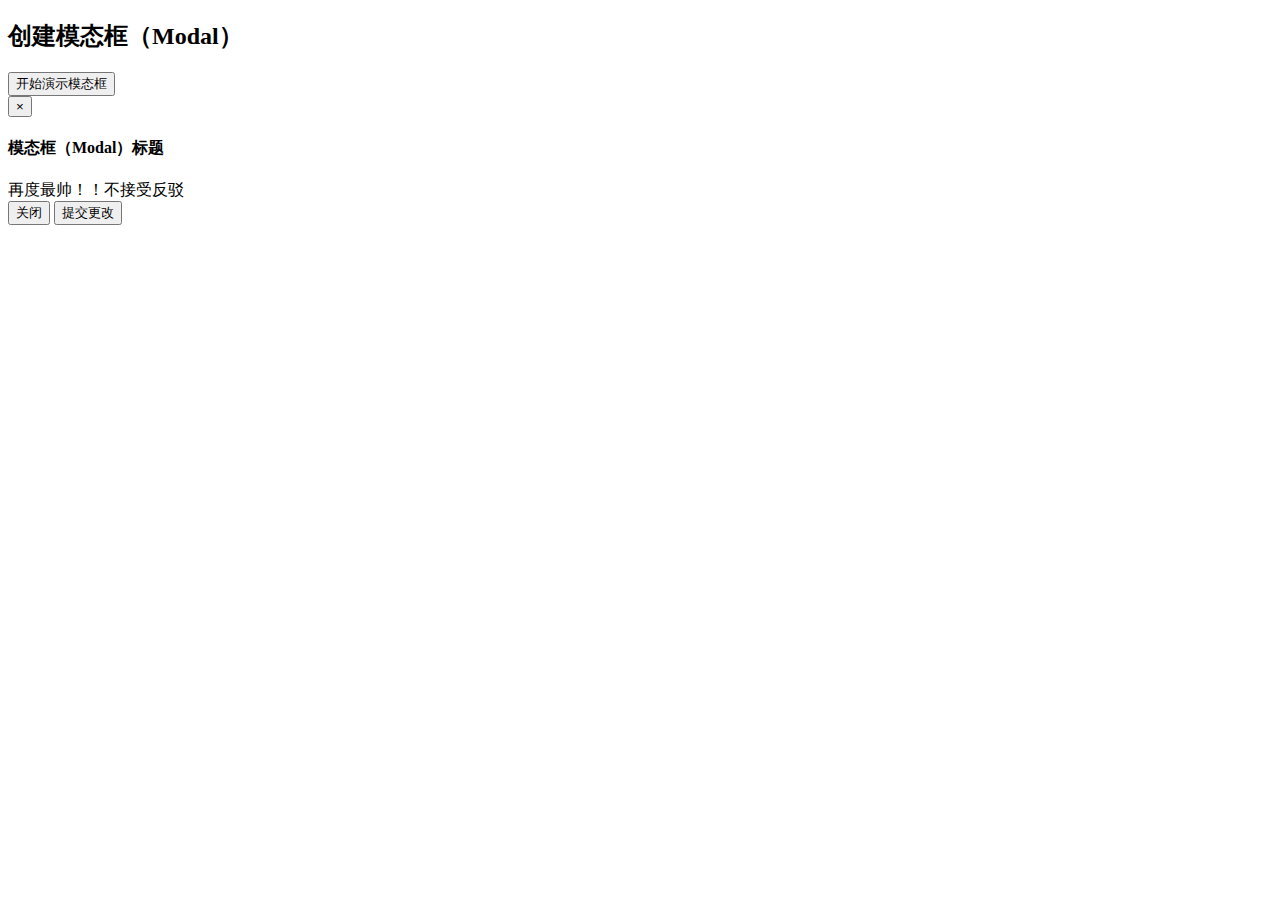
==== index.html @ f451316f "Update index.html" ====
<!DOCTYPE html>
<html>
<head>
	<meta charset="utf-8"> 
	<meta name="viewport" content="width=device-width, initial-scale=1, maximum-scale=1, minimum-scale=1, user-scalable=no, viewport-fit=cover" class="next-head">
	<title>技术分享发帖呐葫芦！</title>
	<link rel="stylesheet" href="https://cdn.staticfile.org/twitter-bootstrap/3.3.7/css/bootstrap.min.css">
	<script src="https://cdn.staticfile.org/jquery/2.1.1/jquery.min.js"></script>
	<script src="https://cdn.staticfile.org/twitter-bootstrap/3.3.7/js/bootstrap.min.js"></script>
</head>
<body>

<h2>创建模态框（Modal）</h2>
<!-- 按钮触发模态框 -->
<button class="btn btn-primary btn-lg" data-toggle="modal" data-target="#myModal">
	开始演示模态框
</button>
<!-- 模态框（Modal） -->
<div class="modal fade" id="myModal" tabindex="-1" role="dialog" aria-labelledby="myModalLabel" aria-hidden="true">
	<div class="modal-dialog">
		<div class="modal-content">
			<div class="modal-header">
				<button type="button" class="close" data-dismiss="modal" aria-hidden="true">
					&times;
				</button>
				<h4 class="modal-title" id="myModalLabel">
					模态框（Modal）标题
				</h4>
			</div>
			<div class="modal-body">
				再度最帅！！不接受反驳
			</div>
			<div class="modal-footer">
				<button type="button" class="btn btn-default" data-dismiss="modal">关闭
				</button>
				<button type="button" class="btn btn-primary">
					提交更改
				</button>
			</div>
		</div><!-- /.modal-content -->
	</div><!-- /.modal -->
</div>
</body>
</html>
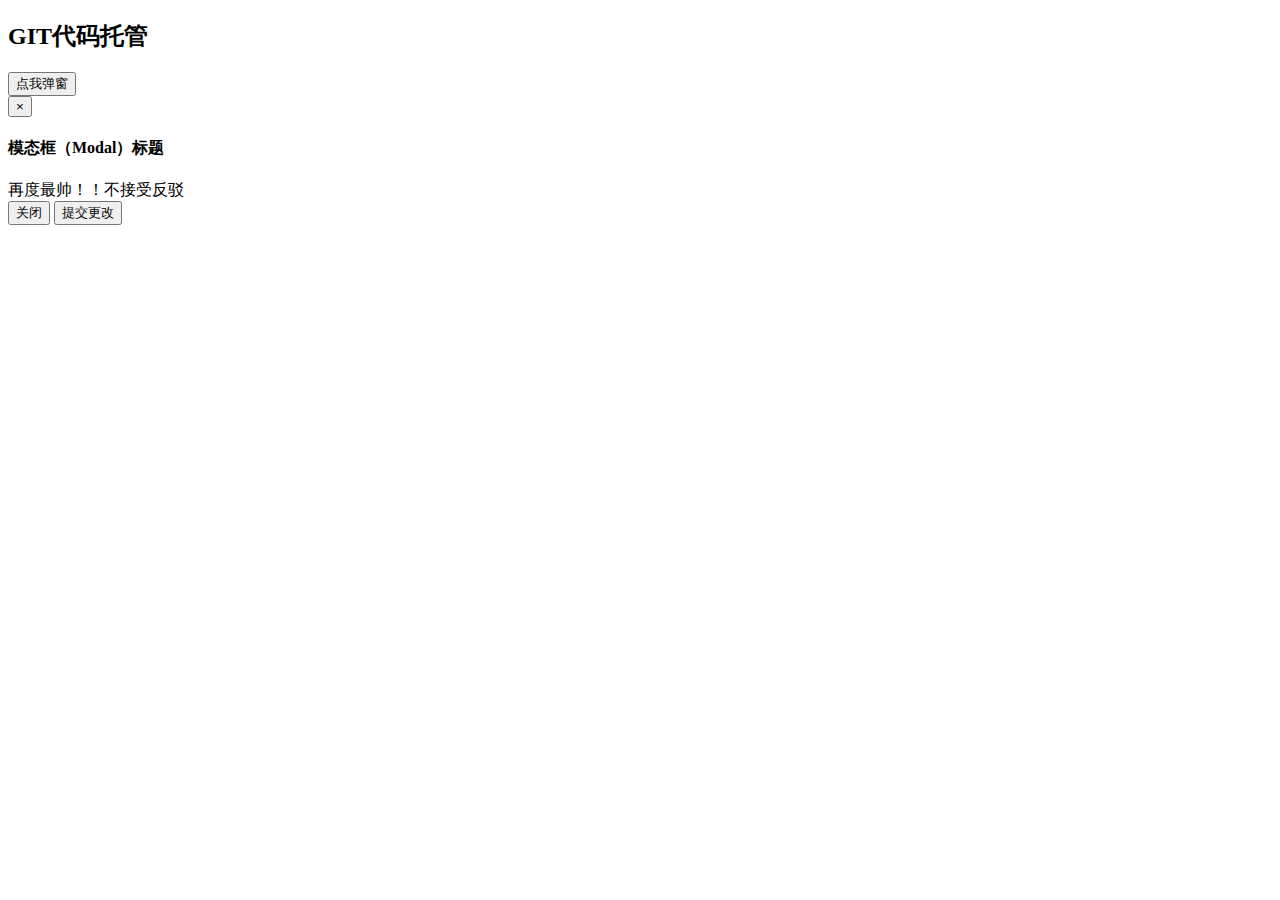
==== commit 34aa90fa: "Update index.html" ====
--- a/index.html
+++ b/index.html
@@ -10,10 +10,10 @@
 </head>
 <body>
 
-<h2>创建模态框（Modal）</h2>
+<h2>GIT代码托管</h2>
 <!-- 按钮触发模态框 -->
 <button class="btn btn-primary btn-lg" data-toggle="modal" data-target="#myModal">
-	开始演示模态框
+	点我弹窗
 </button>
 <!-- 模态框（Modal） -->
 <div class="modal fade" id="myModal" tabindex="-1" role="dialog" aria-labelledby="myModalLabel" aria-hidden="true">
